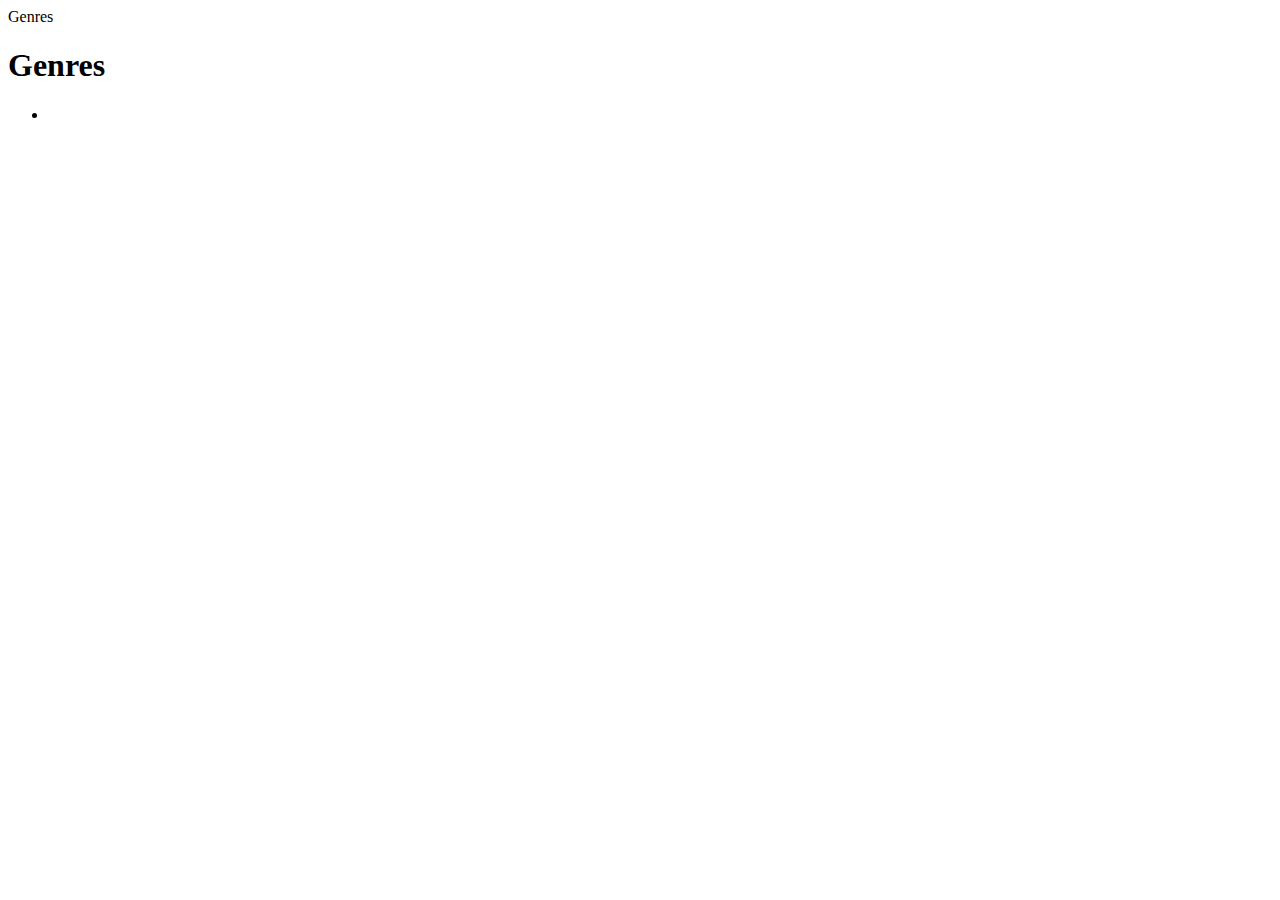
==== src/main/resources/templates/index.html @ 63c9582e "test toegevoegd" ====
<!DOCTYPE html>
<html lang="nl" xmlns:th="http://www.thymeleaf.org">
<head th:replace="fragments::head(title='Startpagina genres')"></head>
<body>
<a>Genres</a>
<h1>Genres</h1>


<div>
    <ul>
        <li th:each="genre:${genres}" th:object="${genre}">
            <a th:text="${genre}"></a>
        </li>
    </ul>
</div>


</body>
</html>
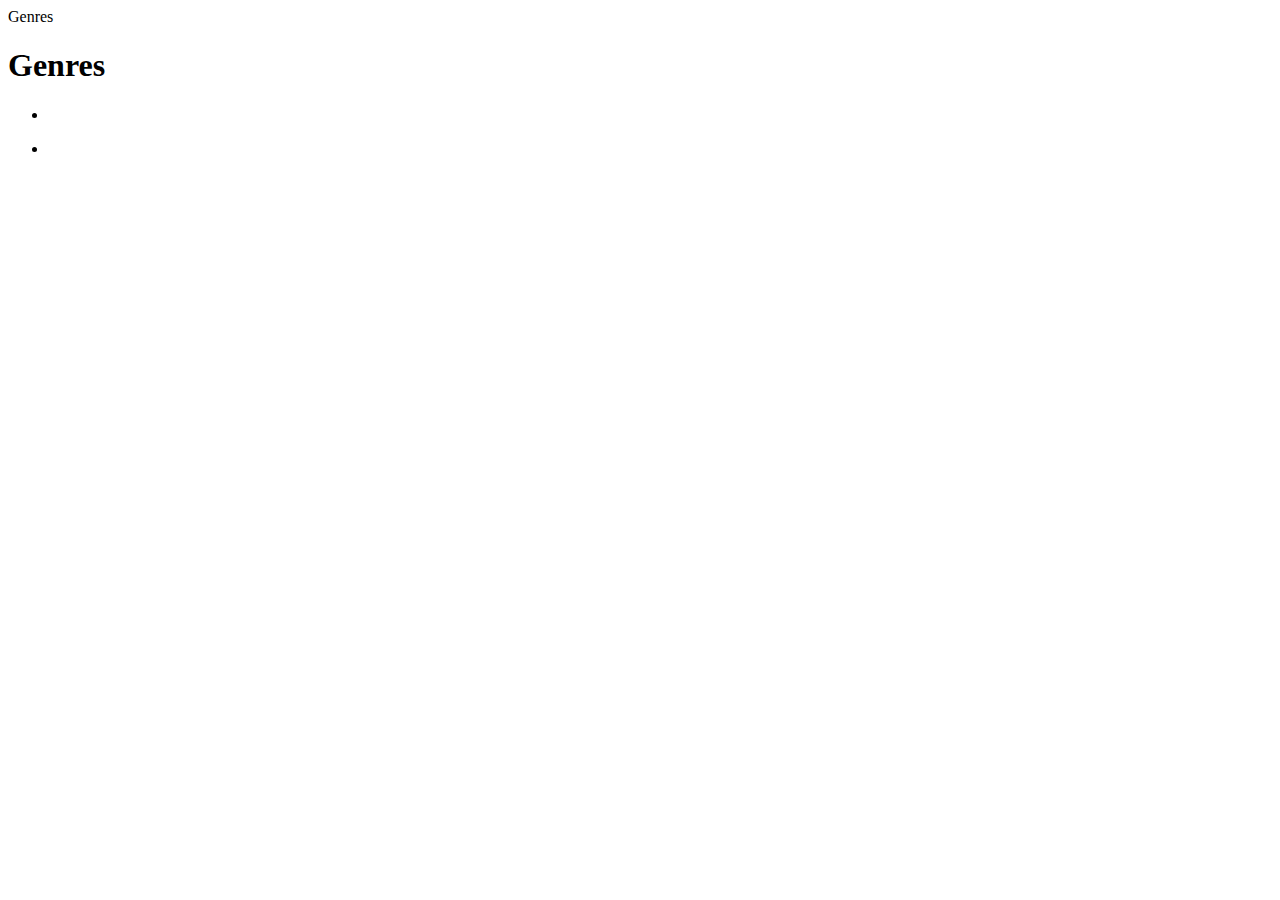
==== commit 74b123e4: "opdracht 1 OK - had DTO's kunnen gebruiken om ophalen van onnodige gegevens te vermijden." ====
--- a/src/main/resources/templates/index.html
+++ b/src/main/resources/templates/index.html
@@ -2,17 +2,27 @@
 <html lang="nl" xmlns:th="http://www.thymeleaf.org">
 <head th:replace="fragments::head(title='Startpagina genres')"></head>
 <body>
-<a>Genres</a>
+<a th:href="@{/}">Genres</a>
 <h1>Genres</h1>
 
 
-<div>
+<nav>
     <ul>
         <li th:each="genre:${genres}" th:object="${genre}">
-            <a th:text="${genre}"></a>
+            <a th:href="@{/{id}(id=${genre.id})}" th:text="*{genreNaam}"></a>
         </li>
+</nav>
+
+<th:block th:if="${filmsPerGenre}">
+    <nav>
+        <ul>
+            <li th:each="film:${filmsPerGenre}">
+                <img th:src="@{/images/{id}.jpg(id=*{film.getId()})}"></li>
+        </ul>
+    </nav>
+</th:block>
+
     </ul>
-</div>
 
 
 </body>
